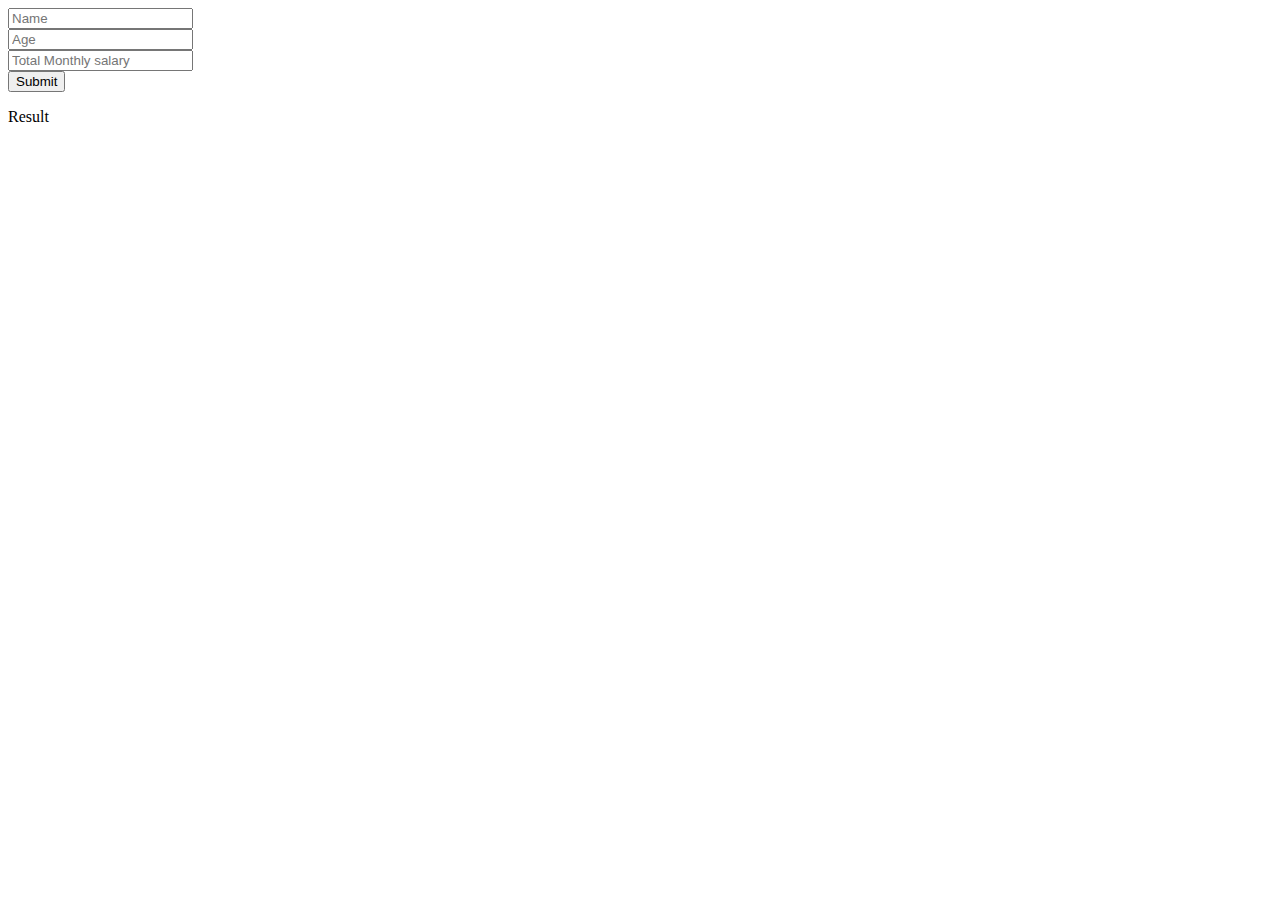
==== get started/index.html @ 54577adc "fourth commit" ====
<!DOCTYPE html >
<html>
<head>
<title> Sign in </title>
<link rel = "stylesheet" ref = "style.css">
</head>

<body>

<div class = "para1">
<input type = "text" placeholder = "Name" id = "namebox" ><br>
<input type = "text" placeholder = "Age" id = "agebox"><br>
<input type = "text" placeholder = "Total Monthly salary" id = "salbox"><br>
<button type = "button" onclick = "show()"> Submit </button>
</div>

<div>
<p> Result </p>
<p id = "i1">   </p>
</div>

<script src = "mid1.js"></script>

</body>

</html>
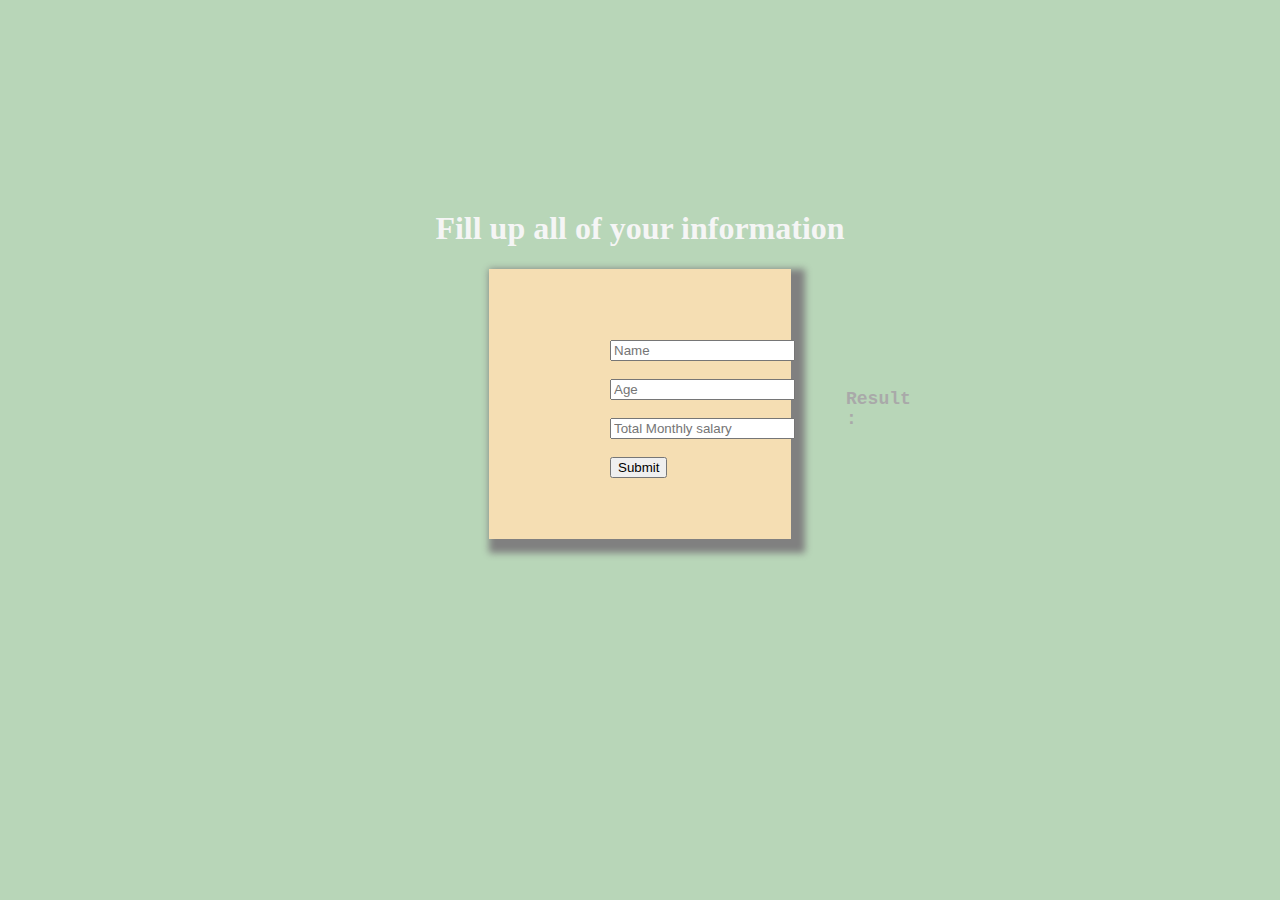
==== commit b29e582a: "fifth commit" ====
--- a/get started/index.html
+++ b/get started/index.html
@@ -2,20 +2,24 @@
 <html>
 <head>
 <title> Sign in </title>
-<link rel = "stylesheet" ref = "style.css">
+<link rel="stylesheet" href="style.css">
 </head>
 
 <body>
 
-<div class = "para1">
-<input type = "text" placeholder = "Name" id = "namebox" ><br>
-<input type = "text" placeholder = "Age" id = "agebox"><br>
-<input type = "text" placeholder = "Total Monthly salary" id = "salbox"><br>
-<button type = "button" onclick = "show()"> Submit </button>
+    <h1>Fill up all of your information</h1>
+
+<div class="para1">
+
+<div class = "col1">
+<input type = "text" placeholder = "Name" id = "namebox" ><br><br>
+<input type = "text" placeholder = "Age" id = "agebox"><br><br>
+<input type = "text" placeholder = "Total Monthly salary" id = "salbox"><br><br>
+<button type = "button" onclick = "show()"> Submit </button><br>
 </div>
 
-<div>
-<p> Result </p>
+<div class = "col2">
+<p class="p1"> Result : </p>
 <p id = "i1">   </p>
 </div>
 
--- a/get started/style.css
+++ b/get started/style.css
@@ -0,0 +1,36 @@
+body{
+    background-color: rgb(184, 214, 184);
+    padding-top: 181px;
+}
+
+h1{
+    color: whitesmoke;
+    text-align: center;
+}
+
+.para1{
+    display: flex;
+    align-items: center;
+    background-color: wheat;
+    margin-left: 481px;
+    margin-right: 481px;
+    padding-top: 71px;
+    padding-bottom: 61px;
+    box-shadow: 7px 7px 7px 7px gray;
+
+}
+
+.col1{
+    margin-left: 121px;
+}
+
+.col2{
+    margin-left: 51px;
+}
+
+.p1{
+    color: darkgray;
+    font-family: 'Courier New', Courier, monospace;
+    font-weight: bold;
+    font-size: large;
+}